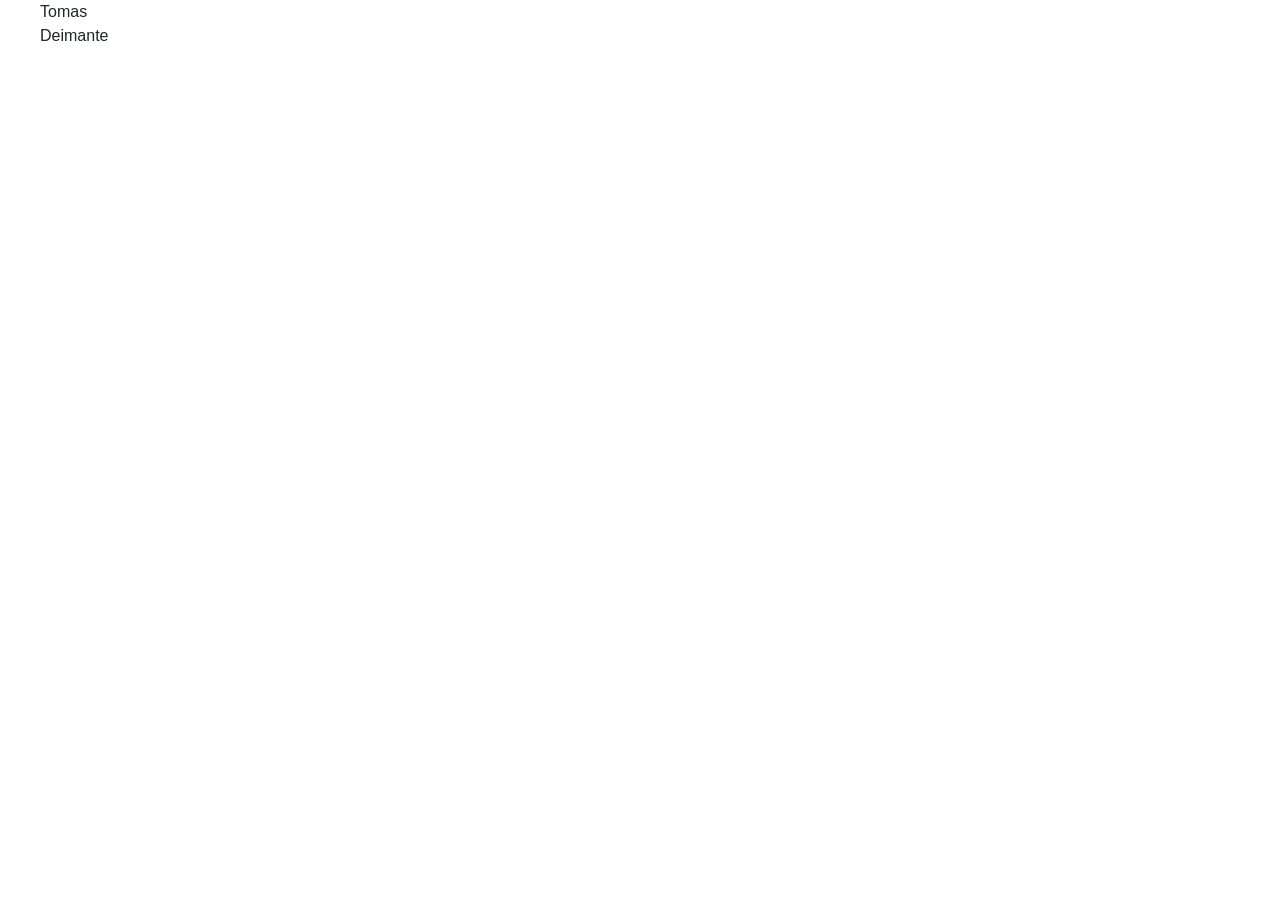
==== index.html @ 08038028 "files" ====
<!DOCTYPE html>
<html lang="en">
<head>
    <meta charset="UTF-8">
    <title>JS TODO LIST</title>
    <meta name="viewport" content="width=device-width, initial-scale=1, shrink-to-fit=no">
    
    <!-- Bootstrap CSS -->
    <link rel="stylesheet" href="https://stackpath.bootstrapcdn.com/bootstrap/4.3.1/css/bootstrap.min.css" integrity="sha384-ggOyR0iXCbMQv3Xipma34MD+dH/1fQ784/j6cY/iJTQUOhcWr7x9JvoRxT2MZw1T" crossorigin="anonymous">
    
    <link rel="stylesheet" href="css/styles.css">
</head>
<body>

<div>
    <ul id="mokiniai"></ul>
</div>





<!--<div>-->
    <!--<button class = "showMenu">Submit</button>-->

    <!--<aside>-->
        <!--<ul>-->
            <!--<li>Tekstas</li>-->
            <!--<li>Tekstas</li>-->
            <!--<li>Tekstas</li>-->
            <!--<li>Tekstas</li>-->
        <!--</ul>-->
    <!--</aside>-->
<!--</div>-->

<script src="js/mokiniai.js"></script>

<!-- Optional JavaScript -->
    <!-- jQuery first, then Popper.js, then Bootstrap JS -->
    <script src="https://code.jquery.com/jquery-3.3.1.slim.min.js" integrity="sha384-q8i/X+965DzO0rT7abK41JStQIAqVgRVzpbzo5smXKp4YfRvH+8abtTE1Pi6jizo" crossorigin="anonymous"></script>
    <script src="https://cdnjs.cloudflare.com/ajax/libs/popper.js/1.14.7/umd/popper.min.js" integrity="sha384-UO2eT0CpHqdSJQ6hJty5KVphtPhzWj9WO1clHTMGa3JDZwrnQq4sF86dIHNDz0W1" crossorigin="anonymous"></script>
    <script src="https://stackpath.bootstrapcdn.com/bootstrap/4.3.1/js/bootstrap.min.js" integrity="sha384-JjSmVgyd0p3pXB1rRibZUAYoIIy6OrQ6VrjIEaFf/nJGzIxFDsf4x0xIM+B07jRM" crossorigin="anonymous"></script>
</body>
</html>
---- css/styles.css ----
/*.container{*/
    /*width: 100%;*/
    /*background-color: ivory;*/
    /*text-align: center;*/
    /*padding-top: 20px;*/
/*}*/
/*img{*/
    /*border-radius: 5%;*/
    /*width: 220px;*/
    /*padding: 5px;*/
    /*margin: 5px;*/
    /*border: 1px dotted black;*/

/*}*/
/*ul{*/
    /*list-style: none;*/
/*}*/
/*li{*/
    /*display: inline-table;*/
/*}*/
/*.pakeitimui{*/
    /*background-image: url("img/cover.png");*/
/*}*/

li{
    display: block;
}
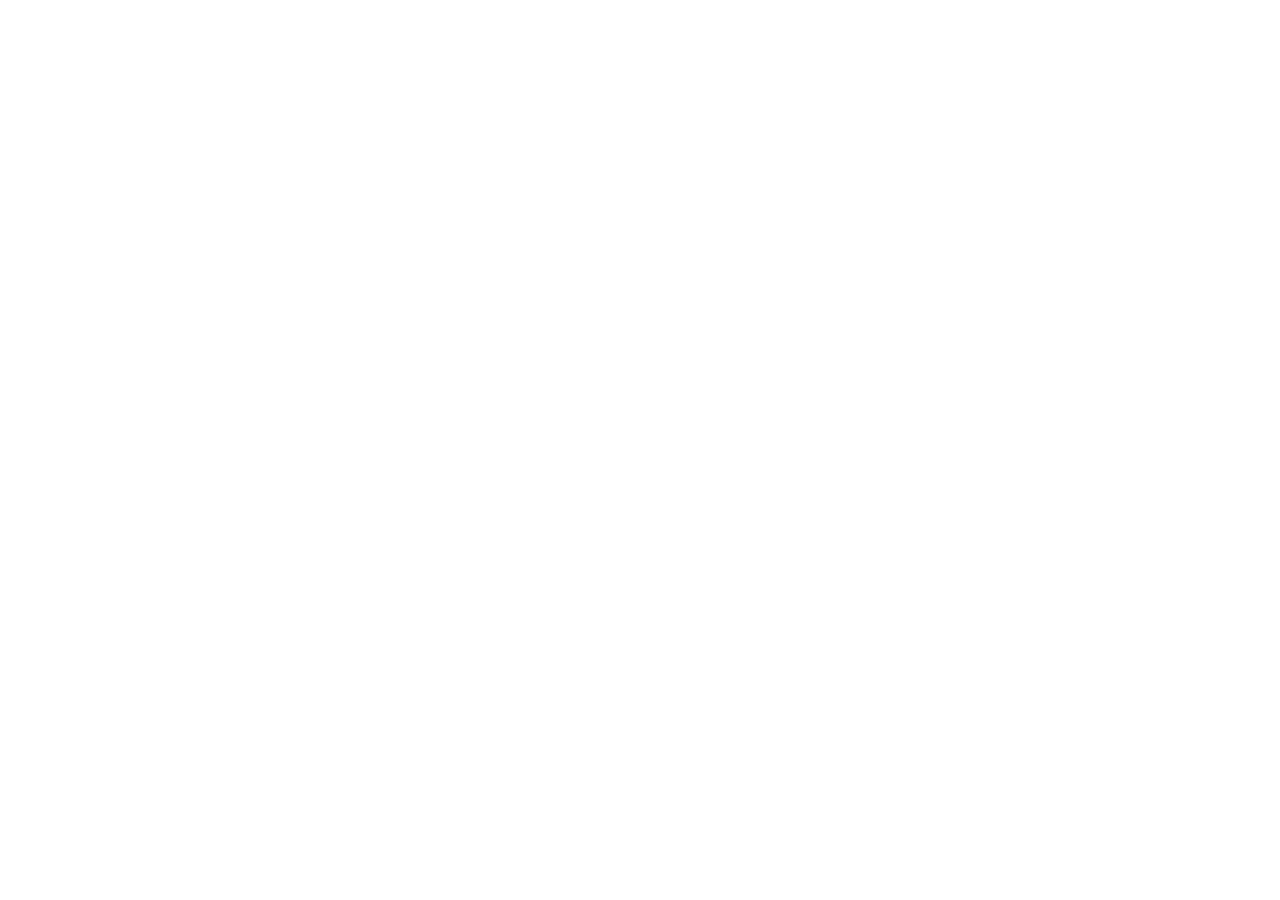
==== commit f0d9666e: "nepradeta" ====
--- a/index.html
+++ b/index.html
@@ -12,28 +12,7 @@
 </head>
 <body>
 
-<div>
-    <ul id="mokiniai"></ul>
-</div>
-
-
-
-
-
-<!--<div>-->
-    <!--<button class = "showMenu">Submit</button>-->
-
-    <!--<aside>-->
-        <!--<ul>-->
-            <!--<li>Tekstas</li>-->
-            <!--<li>Tekstas</li>-->
-            <!--<li>Tekstas</li>-->
-            <!--<li>Tekstas</li>-->
-        <!--</ul>-->
-    <!--</aside>-->
-<!--</div>-->
-
-<script src="js/mokiniai.js"></script>
+<script src="js/app.js"></script>
 
 <!-- Optional JavaScript -->
     <!-- jQuery first, then Popper.js, then Bootstrap JS -->
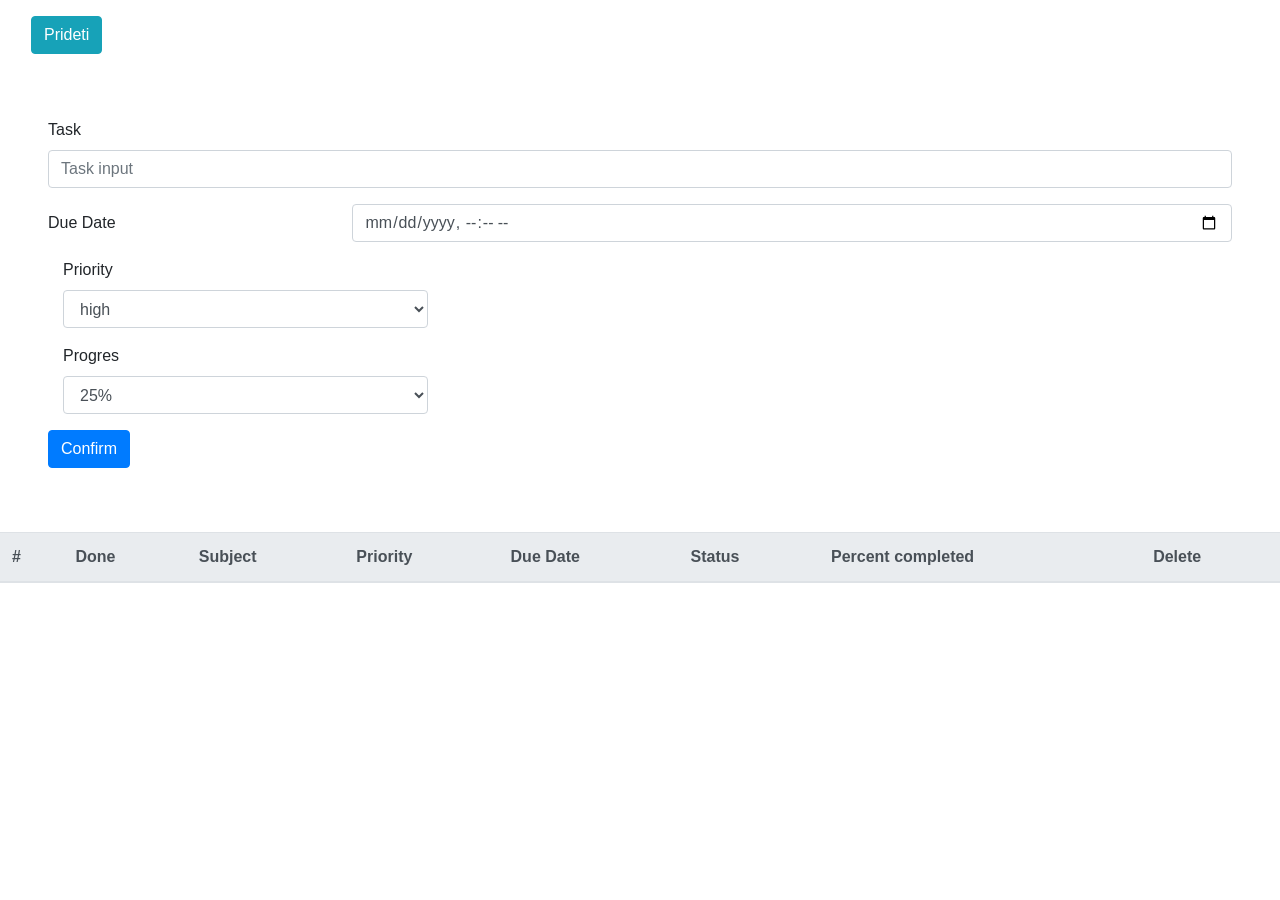
==== commit 61de0e9a: "Update index.html" ====
--- a/index.html
+++ b/index.html
@@ -2,22 +2,91 @@
 <html lang="en">
 <head>
     <meta charset="UTF-8">
-    <title>JS TODO LIST</title>
+    <title>JS_manipulate</title>
     <meta name="viewport" content="width=device-width, initial-scale=1, shrink-to-fit=no">
-    
-    <!-- Bootstrap CSS -->
+    <link rel="stylesheet" href="https://fonts.googleapis.com/icon?family=Material+Icons">
     <link rel="stylesheet" href="https://stackpath.bootstrapcdn.com/bootstrap/4.3.1/css/bootstrap.min.css" integrity="sha384-ggOyR0iXCbMQv3Xipma34MD+dH/1fQ784/j6cY/iJTQUOhcWr7x9JvoRxT2MZw1T" crossorigin="anonymous">
-    
-    <link rel="stylesheet" href="css/styles.css">
+    <link rel="stylesheet" href="https://cdnjs.cloudflare.com/ajax/libs/font-awesome/4.7.0/css/font-awesome.min.css">
+    <link rel="stylesheet" href="css/style.css">
+    <title>JS</title>
 </head>
 <body>
 
+<!-- mygtukas pirminiam lange, duomenu ivedimo formai iskviesti ---->
+<div class="row m-3">
+    <div class="col">
+        <button onclick="display()" class="btn btn-info">Prideti</button>
+    </div>
+</div>
+<!-- duomenu ivedimo forma----->
+<div class="row">
+    <div class="col">
+        <form class=" p-5" id="dataform">
+            <div class="form-group">
+                <label for="taskInput">Task</label>
+                <input type="text" class="form-control" id="taskInput" placeholder="Task input">
+            </div>
+            <div class="form-group row">
+                <label for="dueDate" class="col-sm-3 col-form-label">Due Date</label>
+                <div class="col-sm-9">
+                    <input type="datetime-local" class="form-control" id="dueDate">
+                </div>
+            </div>
+            <div class="form-group col-md-4">
+                <label for="inputPriority">Priority</label>
+                <select id="inputPriority" class="form-control">
+                    <option selected>high</option>
+                    <option>normal</option>
+                    <option>low</option>
+                </select>
+            </div>
+            <div class="form-group col-md-4">
+                <label for="inputProgres">Progres</label>
+                <select id="inputProgres" class="form-control">
+                    <option selected>25%</option>
+                    <option>50%</option>
+                    <option>100%</option>
+                </select>
+            </div>
+            <div class="form-group row">
+                <div class="col-sm-10">
+                    <button  id="confirm" class="btn btn-primary">Confirm</button>
+                </div>
+            </div>
+        </form>
+    </div>
+</div>
+<!-----duomenu ivedimo formos pabaiga----->
+
+<!-----kuriama lentele------>
+<table class="table" >
+    <thead class="thead-light" >
+    <tr>
+        <th >#</th>
+        <th >Done</th>
+        <th >Subject</th>
+        <th >Priority</th>
+        <th >Due Date</th>
+        <th >Status</th>
+        <th >Percent completed</th>
+        <th >Delete</th>
+    </tr>
+    </thead>
+    <div class="container" id="TasksList" >
+
+
+
+        <!----cia JS surasys duomenis is lenteles---->
+
+
+    </div>
+</table>
+
+
+
+<script src="https://code.jquery.com/jquery-3.3.1.slim.min.js" integrity="sha384-q8i/X+965DzO0rT7abK41JStQIAqVgRVzpbzo5smXKp4YfRvH+8abtTE1Pi6jizo" crossorigin="anonymous"></script>
+<script src="https://cdnjs.cloudflare.com/ajax/libs/popper.js/1.14.7/umd/popper.min.js" integrity="sha384-UO2eT0CpHqdSJQ6hJty5KVphtPhzWj9WO1clHTMGa3JDZwrnQq4sF86dIHNDz0W1" crossorigin="anonymous"></script>
+<script src="https://stackpath.bootstrapcdn.com/bootstrap/4.3.1/js/bootstrap.min.js" integrity="sha384-JjSmVgyd0p3pXB1rRibZUAYoIIy6OrQ6VrjIEaFf/nJGzIxFDsf4x0xIM+B07jRM" crossorigin="anonymous"></script>
 <script src="js/app.js"></script>
-
-<!-- Optional JavaScript -->
-    <!-- jQuery first, then Popper.js, then Bootstrap JS -->
-    <script src="https://code.jquery.com/jquery-3.3.1.slim.min.js" integrity="sha384-q8i/X+965DzO0rT7abK41JStQIAqVgRVzpbzo5smXKp4YfRvH+8abtTE1Pi6jizo" crossorigin="anonymous"></script>
-    <script src="https://cdnjs.cloudflare.com/ajax/libs/popper.js/1.14.7/umd/popper.min.js" integrity="sha384-UO2eT0CpHqdSJQ6hJty5KVphtPhzWj9WO1clHTMGa3JDZwrnQq4sF86dIHNDz0W1" crossorigin="anonymous"></script>
-    <script src="https://stackpath.bootstrapcdn.com/bootstrap/4.3.1/js/bootstrap.min.js" integrity="sha384-JjSmVgyd0p3pXB1rRibZUAYoIIy6OrQ6VrjIEaFf/nJGzIxFDsf4x0xIM+B07jRM" crossorigin="anonymous"></script>
 </body>
-</html>+</html>
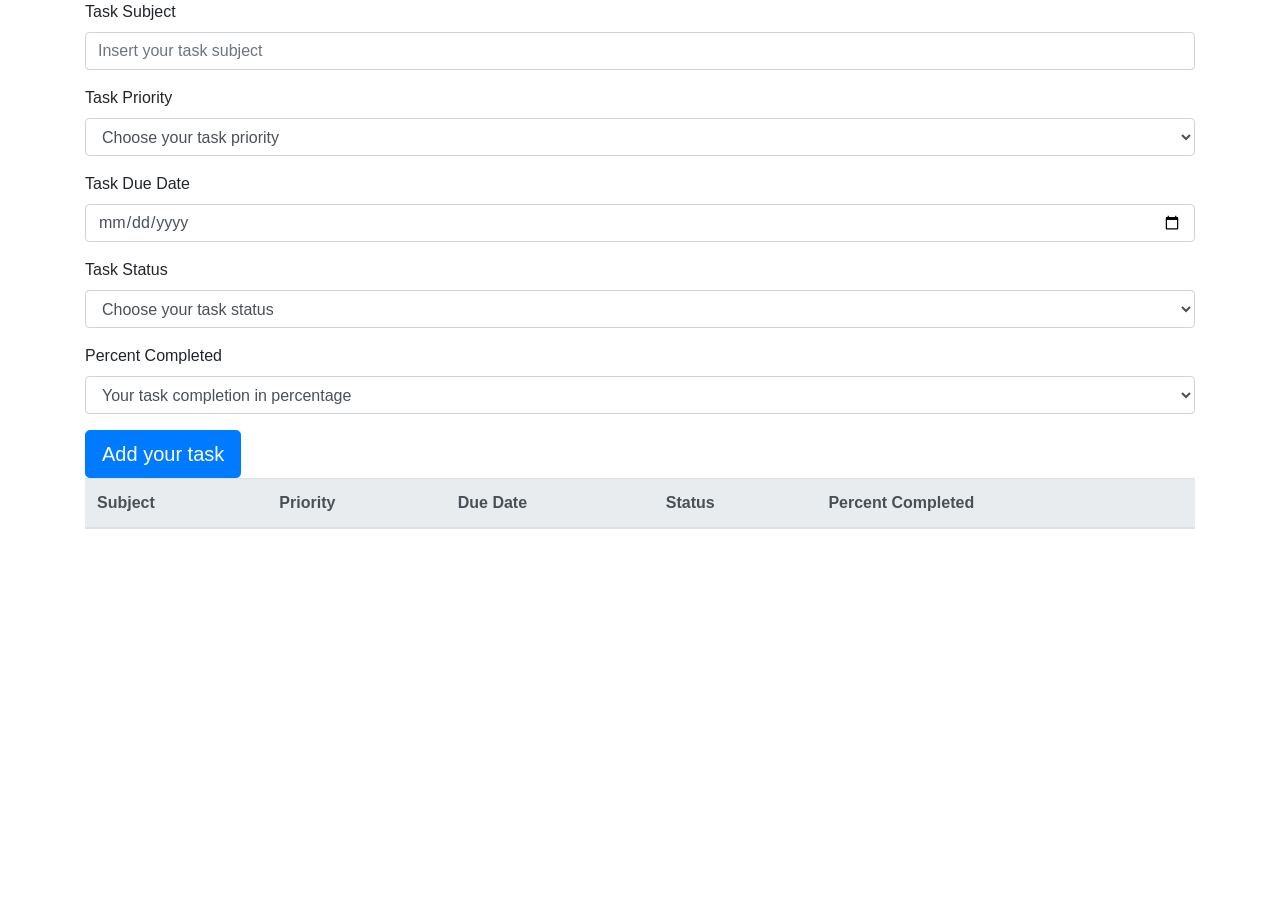
==== commit 8b380fd4: "Update index.html" ====
--- a/index.html
+++ b/index.html
@@ -7,82 +7,69 @@
     <link rel="stylesheet" href="https://fonts.googleapis.com/icon?family=Material+Icons">
     <link rel="stylesheet" href="https://stackpath.bootstrapcdn.com/bootstrap/4.3.1/css/bootstrap.min.css" integrity="sha384-ggOyR0iXCbMQv3Xipma34MD+dH/1fQ784/j6cY/iJTQUOhcWr7x9JvoRxT2MZw1T" crossorigin="anonymous">
     <link rel="stylesheet" href="https://cdnjs.cloudflare.com/ajax/libs/font-awesome/4.7.0/css/font-awesome.min.css">
-    <link rel="stylesheet" href="css/style.css">
+    <link rel="stylesheet" href="css/styles.css">
     <title>JS</title>
 </head>
 <body>
 
-<!-- mygtukas pirminiam lange, duomenu ivedimo formai iskviesti ---->
-<div class="row m-3">
-    <div class="col">
-        <button onclick="display()" class="btn btn-info">Prideti</button>
+<div class = "container main-container">
+    <form id = "mainForm">
+        <div class="form-group">
+            <label for="formGroupExampleInput">Task Subject</label>
+            <input type="text" class="form-control" id="formSubjectInput" placeholder="Insert your task subject">
+        </div>
+        <div class="form-group">
+            <label for="formGroupExampleInput">Task Priority</label>
+            <select id="inputPriority" class="form-control">
+                <option selected>Choose your task priority</option>
+                <option>Low</option>
+                <option>Normal</option>
+                <option>High</option>
+            </select>
+        </div>
+        <div class="form-group">
+            <label for="formGroupExampleInput">Task Due Date</label>
+            <input type="date" class="form-control" id="formDueDateInput" placeholder="Choose your task due date">
+        </div>
+        <div class="form-group">
+            <label for="formGroupExampleInput">Task Status</label>
+            <select id="inputStatus" class="form-control">
+                <option selected>Choose your task status</option>
+                <option>New</option>
+                <option>In Progress</option>
+                <option>Complete</option>
+            </select>
+        </div>
+        <div class="form-group">
+            <label for="formGroupExampleInput">Percent Completed</label>
+            <select id="inputPercentCompleted" class="form-control">
+                <option selected>Your task completion in percentage</option>
+                <option>0%</option>
+                <option>25%</option>
+                <option>75%</option>
+                <option>100%</option>
+            </select>
+        </div>
+    </form>
+    <div class = "submitt-button">
+            <button onClick="addTask()" type="button" id = "addButton" class="btn btn-primary btn-lg">Add your task</button>
     </div>
 </div>
-<!-- duomenu ivedimo forma----->
-<div class="row">
-    <div class="col">
-        <form class=" p-5" id="dataform">
-            <div class="form-group">
-                <label for="taskInput">Task</label>
-                <input type="text" class="form-control" id="taskInput" placeholder="Task input">
-            </div>
-            <div class="form-group row">
-                <label for="dueDate" class="col-sm-3 col-form-label">Due Date</label>
-                <div class="col-sm-9">
-                    <input type="datetime-local" class="form-control" id="dueDate">
-                </div>
-            </div>
-            <div class="form-group col-md-4">
-                <label for="inputPriority">Priority</label>
-                <select id="inputPriority" class="form-control">
-                    <option selected>high</option>
-                    <option>normal</option>
-                    <option>low</option>
-                </select>
-            </div>
-            <div class="form-group col-md-4">
-                <label for="inputProgres">Progres</label>
-                <select id="inputProgres" class="form-control">
-                    <option selected>25%</option>
-                    <option>50%</option>
-                    <option>100%</option>
-                </select>
-            </div>
-            <div class="form-group row">
-                <div class="col-sm-10">
-                    <button  id="confirm" class="btn btn-primary">Confirm</button>
-                </div>
-            </div>
-        </form>
-    </div>
+
+<div class = "container table-container">
+
+    <table class="table" id = "table">
+        <thead class="thead-light">
+        <tr>
+            <th>Subject</th>
+            <th>Priority</th>
+            <th>Due Date</th>
+            <th>Status</th>
+            <th>Percent Completed</th>
+        </tr>
+        </thead>
+    </table>
 </div>
-<!-----duomenu ivedimo formos pabaiga----->
-
-<!-----kuriama lentele------>
-<table class="table" >
-    <thead class="thead-light" >
-    <tr>
-        <th >#</th>
-        <th >Done</th>
-        <th >Subject</th>
-        <th >Priority</th>
-        <th >Due Date</th>
-        <th >Status</th>
-        <th >Percent completed</th>
-        <th >Delete</th>
-    </tr>
-    </thead>
-    <div class="container" id="TasksList" >
-
-
-
-        <!----cia JS surasys duomenis is lenteles---->
-
-
-    </div>
-</table>
-
-
 
 <script src="https://code.jquery.com/jquery-3.3.1.slim.min.js" integrity="sha384-q8i/X+965DzO0rT7abK41JStQIAqVgRVzpbzo5smXKp4YfRvH+8abtTE1Pi6jizo" crossorigin="anonymous"></script>
 <script src="https://cdnjs.cloudflare.com/ajax/libs/popper.js/1.14.7/umd/popper.min.js" integrity="sha384-UO2eT0CpHqdSJQ6hJty5KVphtPhzWj9WO1clHTMGa3JDZwrnQq4sF86dIHNDz0W1" crossorigin="anonymous"></script>
--- a/css/styles.css
+++ b/css/styles.css
@@ -0,0 +1,27 @@
+/*.container{*/
+    /*width: 100%;*/
+    /*background-color: ivory;*/
+    /*text-align: center;*/
+    /*padding-top: 20px;*/
+/*}*/
+/*img{*/
+    /*border-radius: 5%;*/
+    /*width: 220px;*/
+    /*padding: 5px;*/
+    /*margin: 5px;*/
+    /*border: 1px dotted black;*/
+
+/*}*/
+/*ul{*/
+    /*list-style: none;*/
+/*}*/
+/*li{*/
+    /*display: inline-table;*/
+/*}*/
+/*.pakeitimui{*/
+    /*background-image: url("img/cover.png");*/
+/*}*/
+
+li{
+    display: block;
+}
